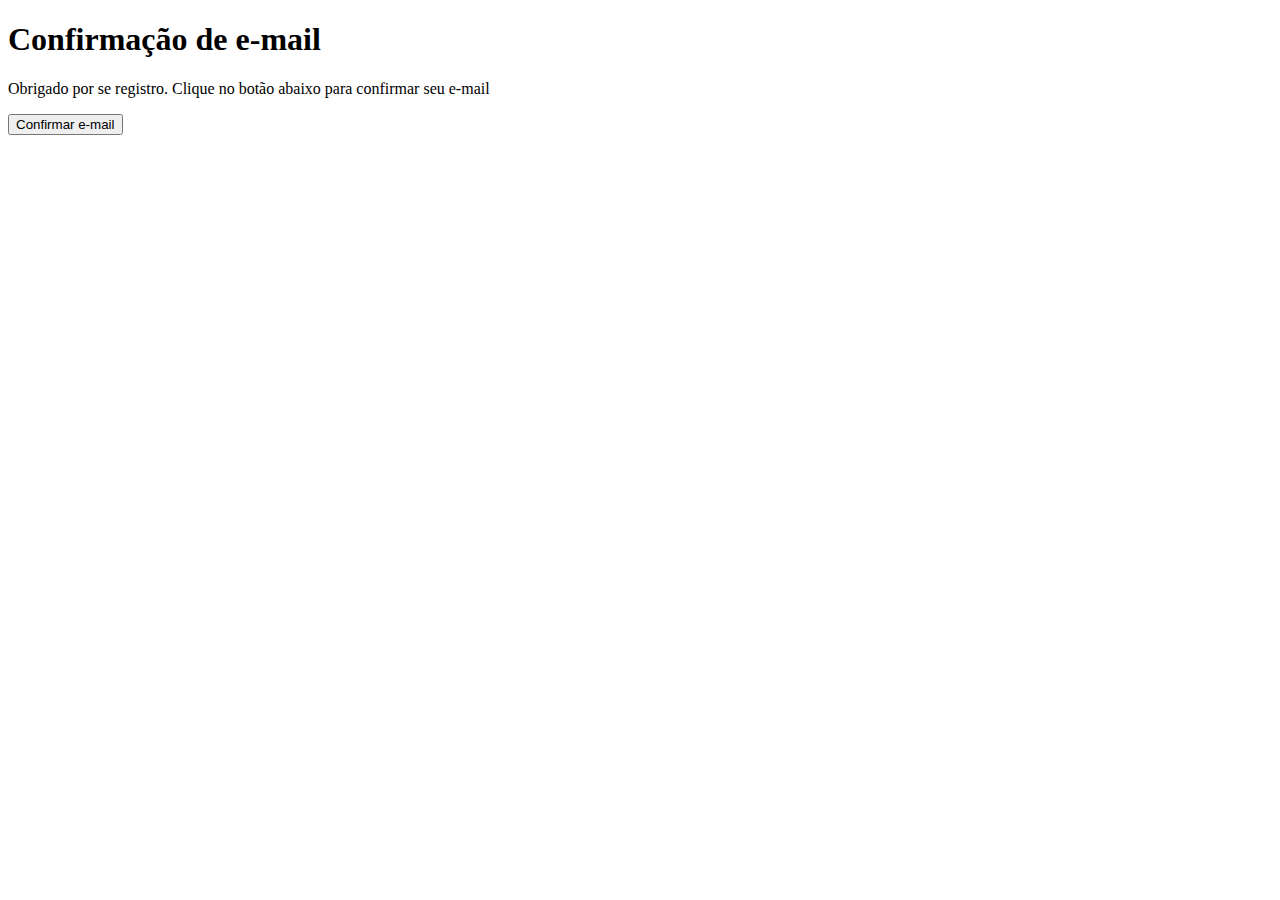
==== confirm-email.html @ 25ee8181 "3 data: * definir las políticas de seguridad de contenido" ====
<!DOCTYPE html>
<html>
<head>
    <meta charset="UTF-8">
    <!--<meta http-equiv="Content-Security-Policy" content="default-src 'self' https://velchael.github.io; img-src 'self' data: *; script-src 'self'">
    <meta http-equiv="Content-Security-Policy" content="default-src 'self' https://velchael.github.io; img-src 'self' data: *;">-->
    <meta http-equiv="Content-Security-Policy" content="default-src 'self' https://velchael.github.io; img-src 'self' https://velchael.github.io data:;">
    <title>Confirmación de Registro</title>
</head>
<body>
    <h1>Confirmação de e-mail</h1>
    
    <p>Obrigado por se registro. Clique no botão abaixo para confirmar seu e-mail</p>
    <button id="confirmButton">Confirmar e-mail</button>
    <p id="confirmationMessage" style="display: none;"></p>

    <script src="./scripts/confirm.js"></script>
    <script src="./scripts/scripts.js"></script>
</body>
</html>
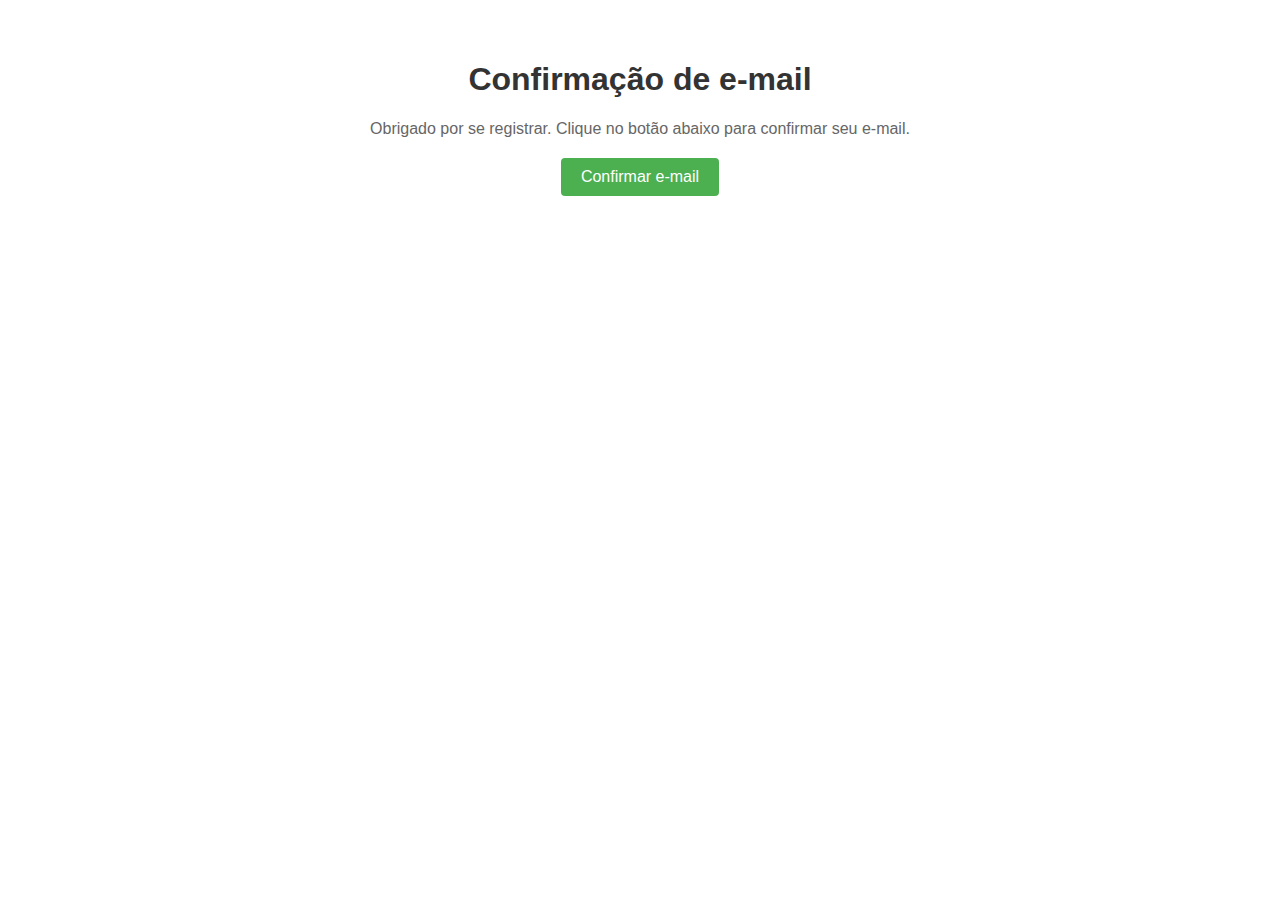
==== commit 7904a66b: "actuliza pagina confirm-email.html" ====
--- a/confirm-email.html
+++ b/confirm-email.html
@@ -1,18 +1,69 @@
 <!DOCTYPE html>
-<html>
+<html lang="es">
 <head>
     <meta charset="UTF-8">
-    <!--<meta http-equiv="Content-Security-Policy" content="default-src 'self' https://velchael.github.io; img-src 'self' data: *; script-src 'self'">
-    <meta http-equiv="Content-Security-Policy" content="default-src 'self' https://velchael.github.io; img-src 'self' data: *;">-->
-    <meta http-equiv="Content-Security-Policy" content="default-src 'self' https://velchael.github.io; img-src 'self' https://velchael.github.io data:;">
+    <meta name="viewport" content="width=device-width, initial-scale=1.0">
     <title>Confirmación de Registro</title>
+    <style>
+        body {
+            font-family: Arial, sans-serif;
+            margin: 20px;
+            padding: 20px;
+            text-align: center;
+        }
+
+        h1 {
+            color: #333;
+        }
+
+        p {
+            color: #666;
+            margin-bottom: 20px;
+        }
+
+        button {
+            background-color: #4caf50;
+            color: white;
+            padding: 10px 20px;
+            font-size: 16px;
+            border: none;
+            cursor: pointer;
+            border-radius: 4px;
+        }
+
+        button:hover {
+            background-color: #45a049;
+        }
+
+        #confirmationMessage {
+            display: none;
+            color: #4caf50;
+            font-weight: bold;
+            margin-top: 20px;
+        }
+
+        @media only screen and (max-width: 600px) {
+            /* Estilos específicos para pantallas pequeñas */
+            h1 {
+                font-size: 24px;
+            }
+
+            p {
+                font-size: 14px;
+            }
+
+            button {
+                font-size: 14px;
+            }
+        }
+    </style>
 </head>
 <body>
     <h1>Confirmação de e-mail</h1>
     
-    <p>Obrigado por se registro. Clique no botão abaixo para confirmar seu e-mail</p>
+    <p>Obrigado por se registrar. Clique no botão abaixo para confirmar seu e-mail.</p>
     <button id="confirmButton">Confirmar e-mail</button>
-    <p id="confirmationMessage" style="display: none;"></p>
+    <p id="confirmationMessage"></p>
 
     <script src="./scripts/confirm.js"></script>
     <script src="./scripts/scripts.js"></script>
